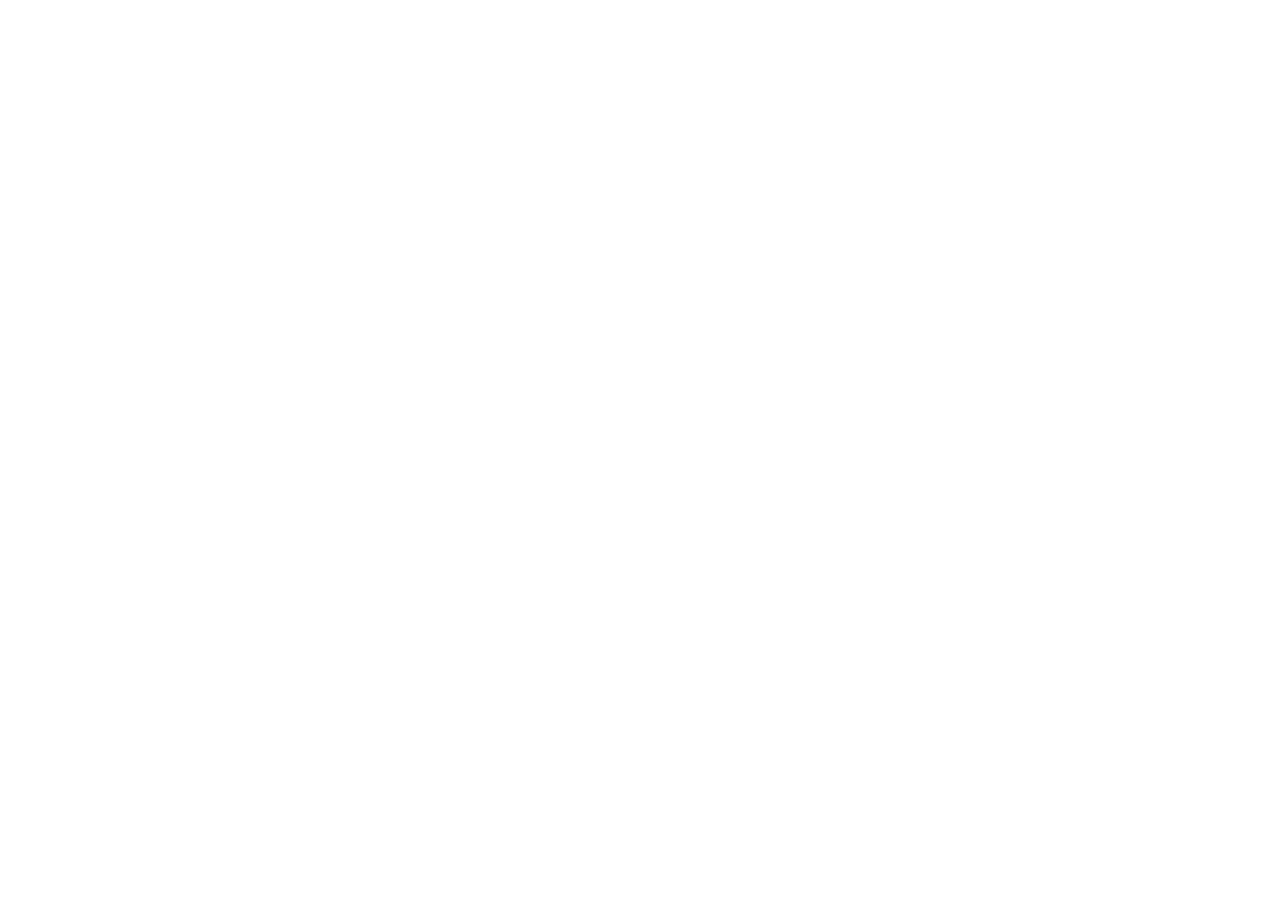
==== index.html @ cb9e4406 "Adicionando arquivos iniciais" ====
<!DOCTYPE html>
<html>
<head>
    <meta charset='utf-8'>
    <meta http-equiv='X-UA-Compatible' content='IE=edge'>
    <title>Pomodoro Study Room</title>
    <meta name='viewport' content='width=device-width, initial-scale=1'>
    <link rel='stylesheet' type='text/css' media='screen' href='src/styles/main.css'>
</head>
<body>
    <script type="module" src='src/scripts/main.js'></script>
</body>
</html>
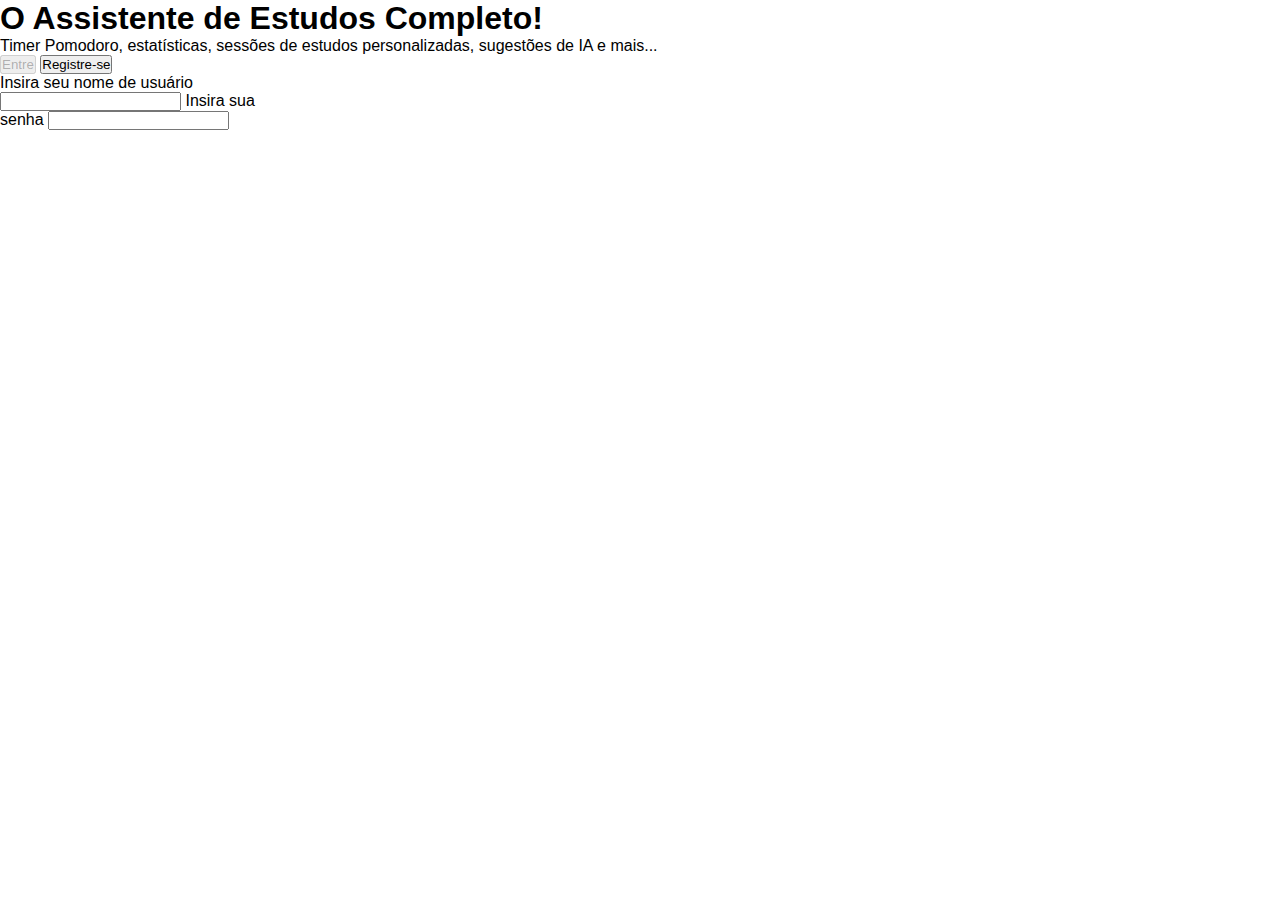
==== commit 77d179fb: "inserção da tela de login ou registro" ====
--- a/index.html
+++ b/index.html
@@ -1,13 +1,32 @@
 <!DOCTYPE html>
-<html>
+<html lang="pt-br">
 <head>
     <meta charset='utf-8'>
     <meta http-equiv='X-UA-Compatible' content='IE=edge'>
     <title>Pomodoro Study Room</title>
     <meta name='viewport' content='width=device-width, initial-scale=1'>
-    <link rel='stylesheet' type='text/css' media='screen' href='src/styles/main.css'>
+    <link rel='stylesheet' type='text/css' media='screen' href='src/styles/global.css'>
 </head>
 <body>
+
+    <main>
+        <h1>O Assistente de Estudos Completo!</h1>
+
+        <p>
+            Timer Pomodoro, estatísticas, 
+            sessões de estudos personalizadas, sugestões de IA e mais...
+        </p>
+
+        <div>
+            <button disabled id="login">Entre</button>
+            <button id="register">Registre-se</button>
+        </div>
+
+        <div id="form-container">
+            <iframe id="login-register" src="src/pages/login/login.html" frameborder="0"></iframe>
+        </div>
+    </main>
+
     <script type="module" src='src/scripts/main.js'></script>
 </body>
 </html>--- a/src/styles/global.css
+++ b/src/styles/global.css
@@ -0,0 +1,6 @@
+* {
+    margin: 0;
+    padding: 0;
+    box-sizing: border-box;
+    font-family: Arial, Helvetica, sans-serif;
+}